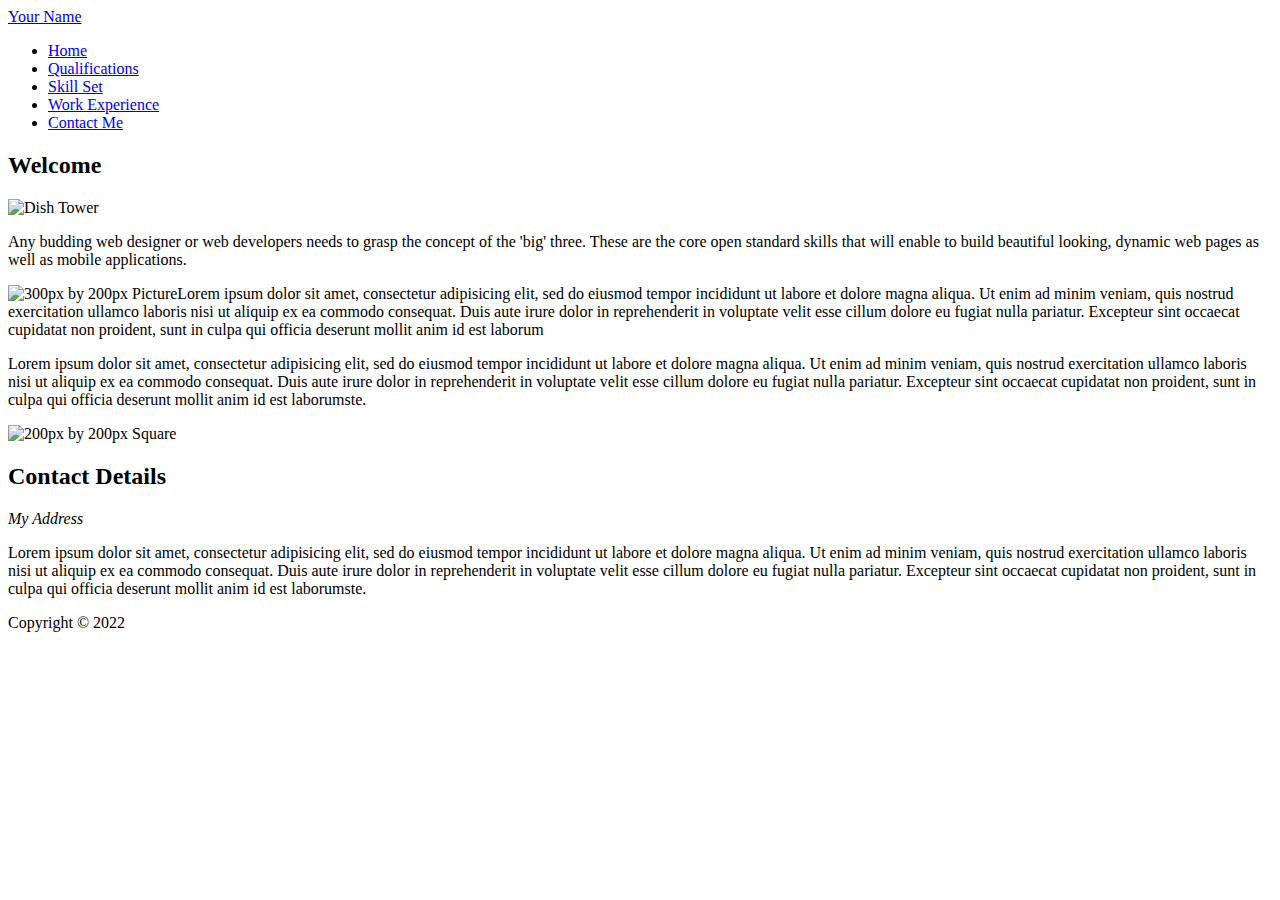
==== index.html @ eac289cd "Added alt to Images." ====
<!DOCTYPE html>
<html>
  <head>
    <meta charset="utf-8" />
    <meta
      name="viewport"
      content="width=device-width, initial-scale=1, maximum-scale=1.0, user-scalable=no"
    />

    <title>Liam | index</title>
    <link rel="stylesheet" href="styles/mobile.css" />
    <link
      rel="stylesheet"
      href="styles/desktop.css"
      media="only screen and (min-width : 720px)"
    />

  </head>

  <body>
    <div class="container">
      <header>
        
        <div id="logo">
          <a href="#">Your Name</a>
        </div>

        <nav>
          <ul>
            <li><a href="index.html">Home</a></li>
            <li><a href="qualifications.html">Qualifications</a></li>
            <li><a href="skill-set.html">Skill Set</a></li>
            <li><a href="work-experience.html">Work Experience</a></li>
            <li><a href="contact-me.html">Contact Me</a></li>
          </ul>
        </nav>

      </header>

      <main>
        <section>
          <h2>Welcome</h2>
          <p>
            <img
              src="images/dishOne.jpg"
              width="900"
              height="200"
              class="resize-img"
              alt="Dish Tower"
            />
          </p>

          <p>
            Any budding web designer or web developers needs to grasp the
            concept of the 'big' three. These are the core open standard skills
            that will enable to build beautiful looking, dynamic web pages as
            well as mobile applications.
          </p>

          <p>
            <img src="images/300x200.jpg" class="left-float" alt="300px by 200px Picture" />Lorem ipsum dolor
            sit amet, consectetur adipisicing elit, sed do eiusmod tempor
            incididunt ut labore et dolore magna aliqua. Ut enim ad minim
            veniam, quis nostrud exercitation ullamco laboris nisi ut aliquip ex
            ea commodo consequat. Duis aute irure dolor in reprehenderit in
            voluptate velit esse cillum dolore eu fugiat nulla pariatur.
            Excepteur sint occaecat cupidatat non proident, sunt in culpa qui
            officia deserunt mollit anim id est laborum
          </p>

          <p>
            Lorem ipsum dolor sit amet, consectetur adipisicing elit, sed do
            eiusmod tempor incididunt ut labore et dolore magna aliqua. Ut enim
            ad minim veniam, quis nostrud exercitation ullamco laboris nisi ut
            aliquip ex ea commodo consequat. Duis aute irure dolor in
            reprehenderit in voluptate velit esse cillum dolore eu fugiat nulla
            pariatur. Excepteur sint occaecat cupidatat non proident, sunt in
            culpa qui officia deserunt mollit anim id est laborumste.
          </p>

        </section>

        <div class="sidebar">

          <p><img src="images/square200px.png" alt="200px by 200px Square" /></p>
          <h2>Contact Details</h2>
          <address>My Address</address>
          
          <p>
            Lorem ipsum dolor sit amet, consectetur adipisicing elit, sed do
            eiusmod tempor incididunt ut labore et dolore magna aliqua. Ut enim
            ad minim veniam, quis nostrud exercitation ullamco laboris nisi ut
            aliquip ex ea commodo consequat. Duis aute irure dolor in
            reprehenderit in voluptate velit esse cillum dolore eu fugiat nulla
            pariatur. Excepteur sint occaecat cupidatat non proident, sunt in
            culpa qui officia deserunt mollit anim id est laborumste.
          </p>

        </div>

      </main>

      <footer>
        <p>Copyright &copy; 2022</p>
      </footer>

    </div>
  </body>
</html>
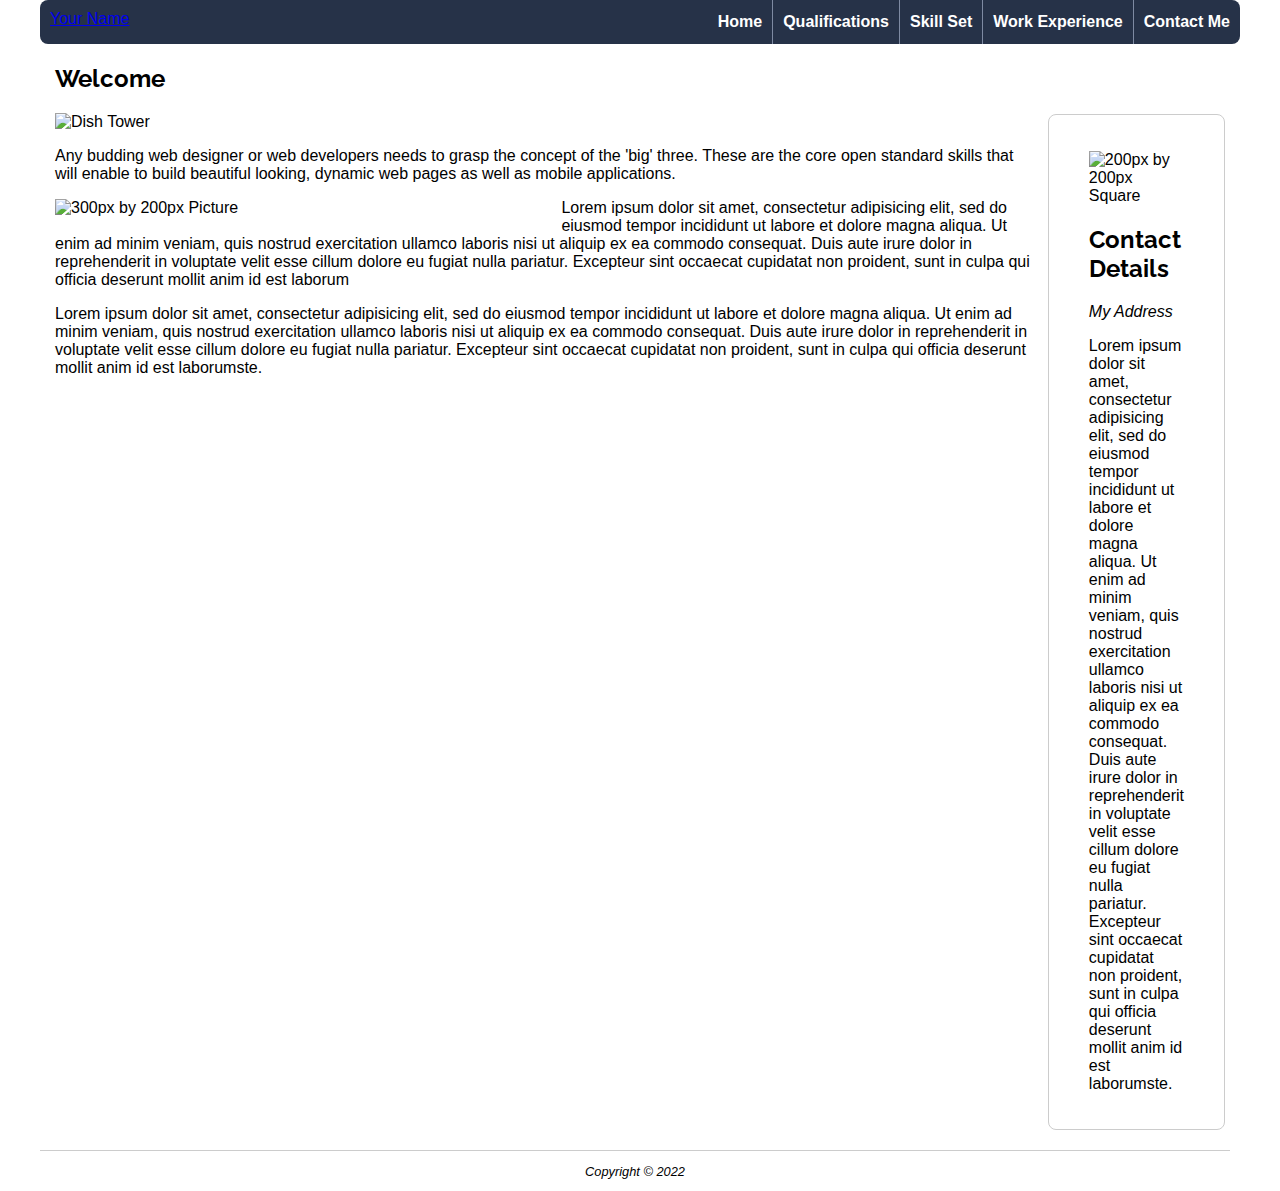
==== commit 5ca3991d: "Added user-scalable zoom." ====
--- a/index.html
+++ b/index.html
@@ -4,7 +4,7 @@
     <meta charset="utf-8" />
     <meta
       name="viewport"
-      content="width=device-width, initial-scale=1, maximum-scale=1.0, user-scalable=no"
+      content="width=device-width, initial-scale=1, user-scalable=yes"
     />
 
     <title>Liam | index</title>
--- a/styles/mobile.css
+++ b/styles/mobile.css
@@ -0,0 +1,79 @@
+body {
+  font-family: helvetica, arial, sans-serif;
+  font-size: 1em;
+  margin: 0;
+  padding: 0;
+}
+
+.container {
+  width: 100%;
+}
+
+main,
+footer {
+  padding: 0 15px;
+}
+
+#logo {
+  text-align: center;
+}
+
+header {
+  background-color: #263248;
+}
+
+header h1 {
+  margin: 0;
+}
+
+header h1 a {
+  color: #fff;
+  text-decoration: none;
+}
+
+nav ul {
+  list-style: none;
+  padding-left: 0;
+  margin: 0;
+  display: flex;
+  flex-direction: column;
+}
+
+nav ul li {
+  border-bottom: 1px solid #ccc;
+  padding: 5px;
+}
+
+nav ul li a {
+  display: inline-block;
+  width: 100%;
+  font-weight: bold;
+  text-decoration: none;
+  color: #fff;
+  padding: 8px 0;
+}
+
+section img {
+  width: 100%;
+  height: auto;
+}
+
+.left-float {
+  float: left;
+  padding: 0 15px 15px 0;
+  width: 50%;
+}
+
+input[type="text"],
+input[type="email"] {
+  padding: 5px;
+  font-size: 1.2rem;
+}
+
+footer {
+  border-top: 1px solid #ccc;
+  margin: 20px 10px 10px 0;
+  font-size: 0.8em;
+  text-align: center;
+  font-style: italic;
+}
--- a/styles/desktop.css
+++ b/styles/desktop.css
@@ -0,0 +1,99 @@
+@import url(https://fonts.googleapis.com/css?family=Raleway);
+
+h1,
+h2 {
+  font-family: "Raleway", sans-serif;
+}
+
+.container {
+  margin: auto;
+  max-width: 1200px;
+  min-width: 600px;
+}
+
+header {
+  border-radius: 8px;
+  display: flex;
+  justify-content: space-between;
+}
+
+header h1 a:hover {
+  text-decoration: underline;
+}
+
+#logo {
+  padding: 10px;
+}
+
+nav li a:hover {
+  color: #7e8aa2;
+}
+
+nav ul {
+  padding-left: 0;
+  flex-direction: row;
+}
+
+nav ul li {
+  display: inline;
+  padding-left: 10px;
+  padding-right: 10px;
+  border: none;
+  border-left: 1px solid #7e8aa2;
+}
+
+nav li:first-child {
+  border-left: none;
+}
+
+
+main {
+  display: flex;
+}
+
+.section {
+  /*flex: 1 1 auto;*/
+  padding: 0 10px 10px 0;
+}
+
+.resize-img {
+  width: 100%;
+  height: 100%;
+}
+
+.sidebar {
+  flex: 0 1 200px;
+  padding: 20px 40px;
+  border: 1px solid #ccc;
+  border-radius: 8px;
+  margin: 70px 0 0 10px;
+}
+
+.left-float {
+  float: left;
+  padding: 0 15px 15px 0;
+}
+
+table {
+  width: 100%;
+  max-width: 600px;
+  min-width: 300px;
+}
+
+th,
+td {
+  padding: 10px 4px;
+  text-align: left;
+}
+
+th {
+  text-transform: uppercase;
+  border-bottom: 4px solid #000;
+  background-color: #fff;
+}
+
+tr:nth-child(odd) {
+  background-color: #ccc;
+}
+
+/* Form Styling Needs Adding */
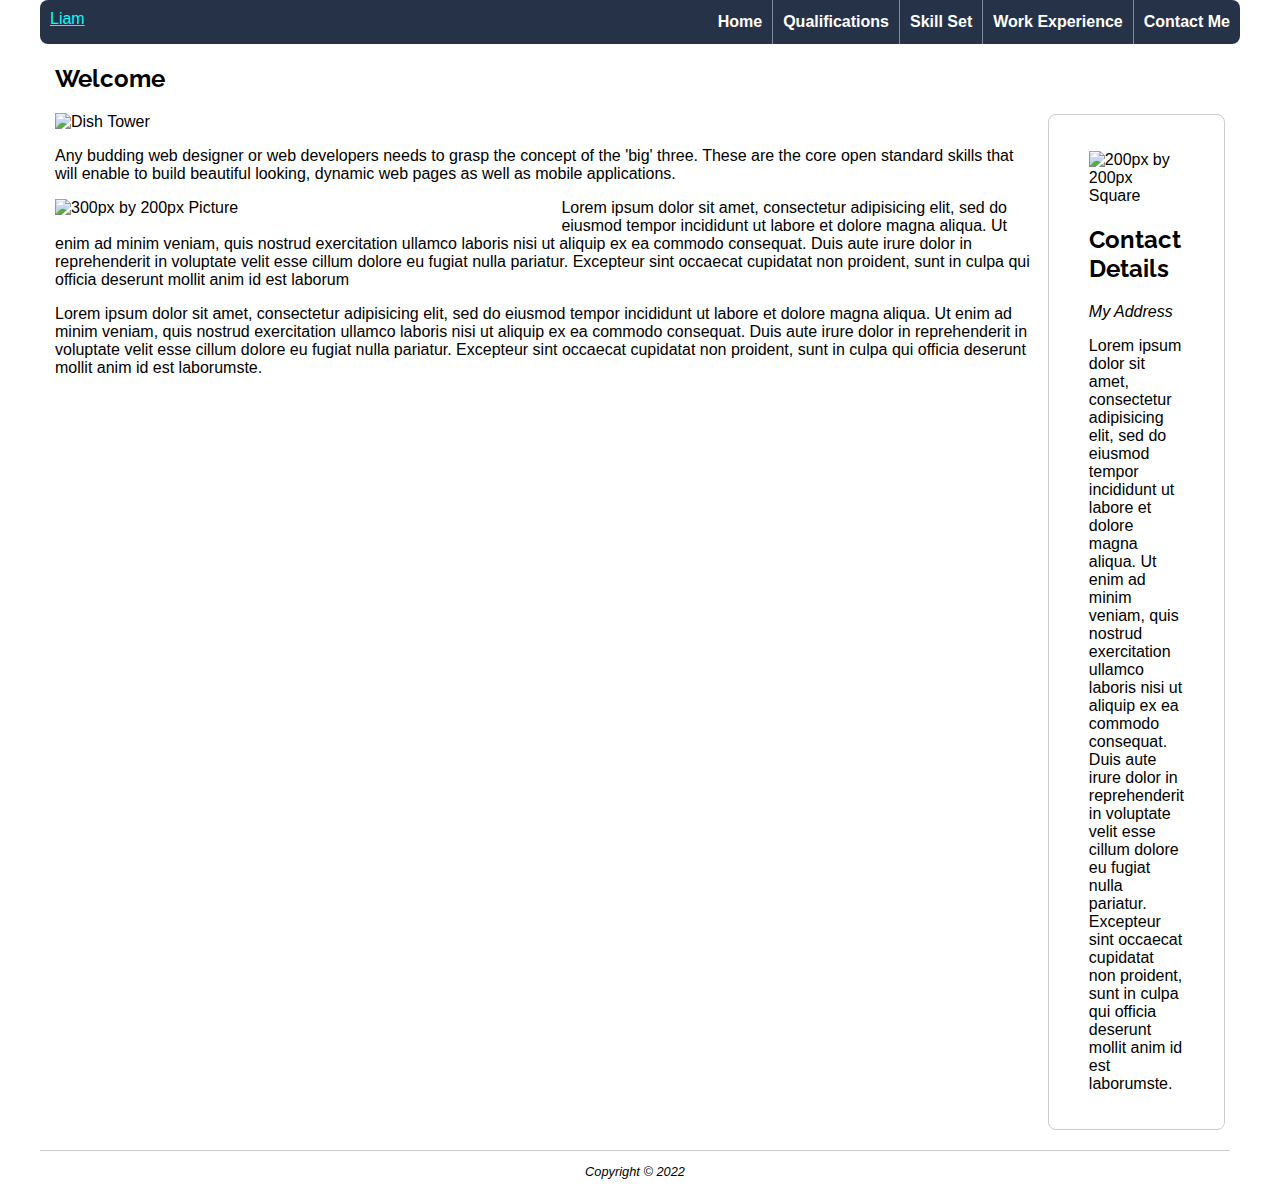
==== commit 9e40bef5: "Changed Heading Text Colour" ====
--- a/index.html
+++ b/index.html
@@ -22,7 +22,7 @@
       <header>
         
         <div id="logo">
-          <a href="#">Your Name</a>
+          <a href="#">Liam</a>
         </div>
 
         <nav>
--- a/styles/mobile.css
+++ b/styles/mobile.css
@@ -16,6 +16,10 @@
 
 #logo {
   text-align: center;
+}
+
+#logo a{
+  color: aqua;
 }
 
 header {
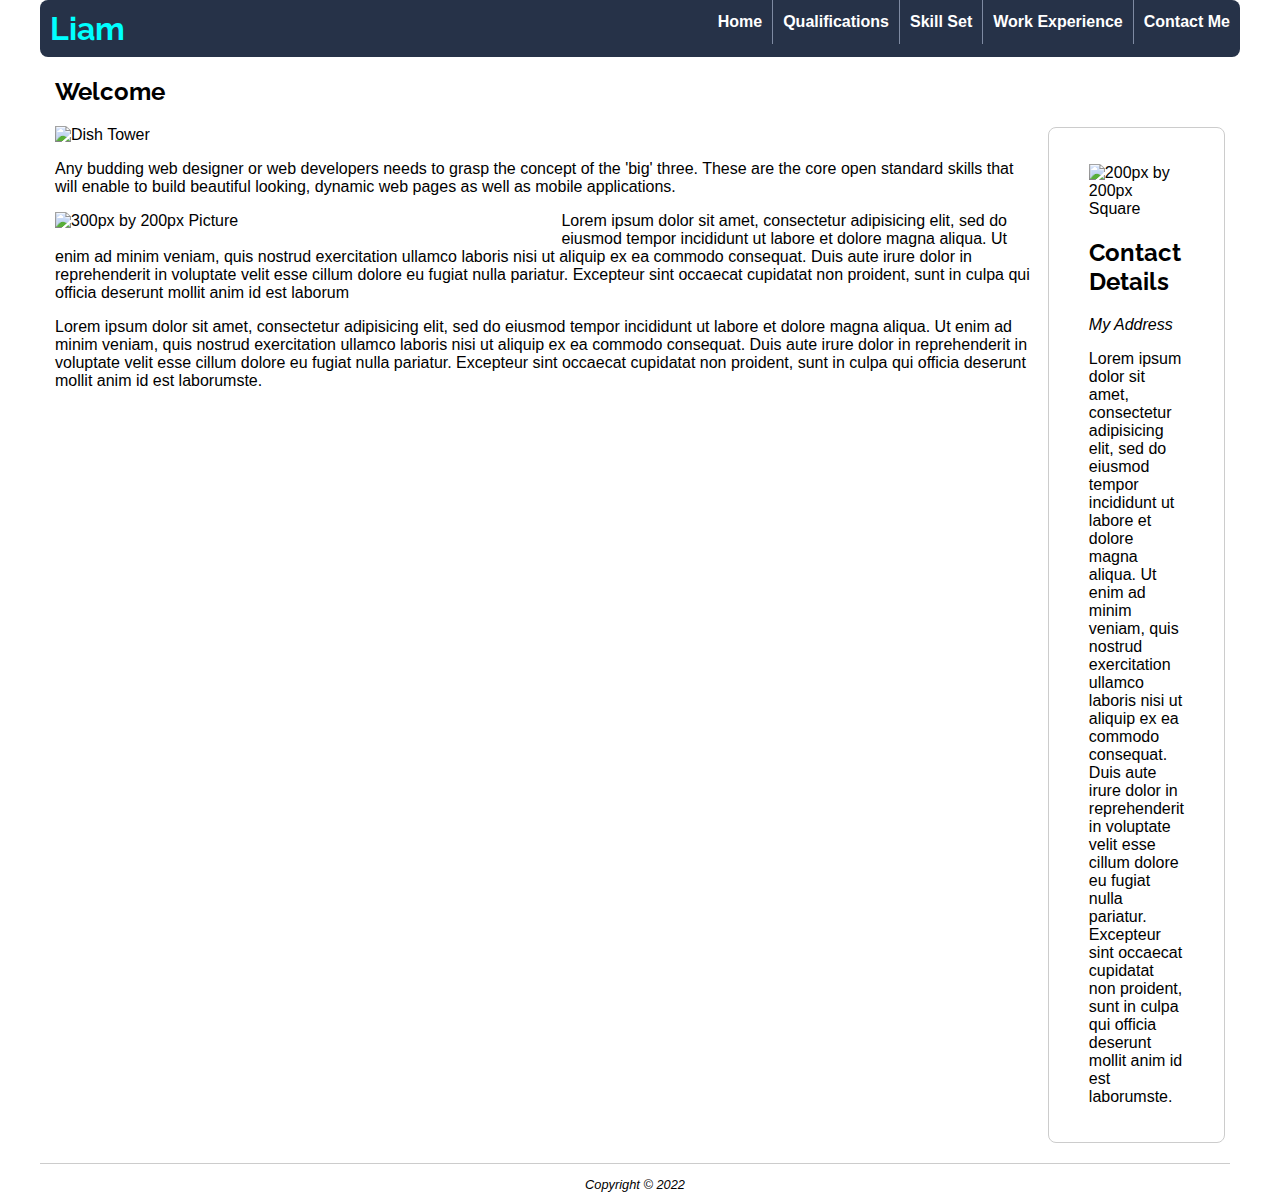
==== commit 8f0cd5f4: "Made Link a Header." ====
--- a/index.html
+++ b/index.html
@@ -1,5 +1,5 @@
 <!DOCTYPE html>
-<html>
+<html lang="en">
   <head>
     <meta charset="utf-8" />
     <meta
@@ -22,7 +22,7 @@
       <header>
         
         <div id="logo">
-          <a href="#">Liam</a>
+          <h1><a href="#">Liam</a></h1>
         </div>
 
         <nav>
--- a/styles/mobile.css
+++ b/styles/mobile.css
@@ -20,6 +20,10 @@
 
 #logo a{
   color: aqua;
+}
+
+#logo a:visited{
+  color:lightgreen;
 }
 
 header {
